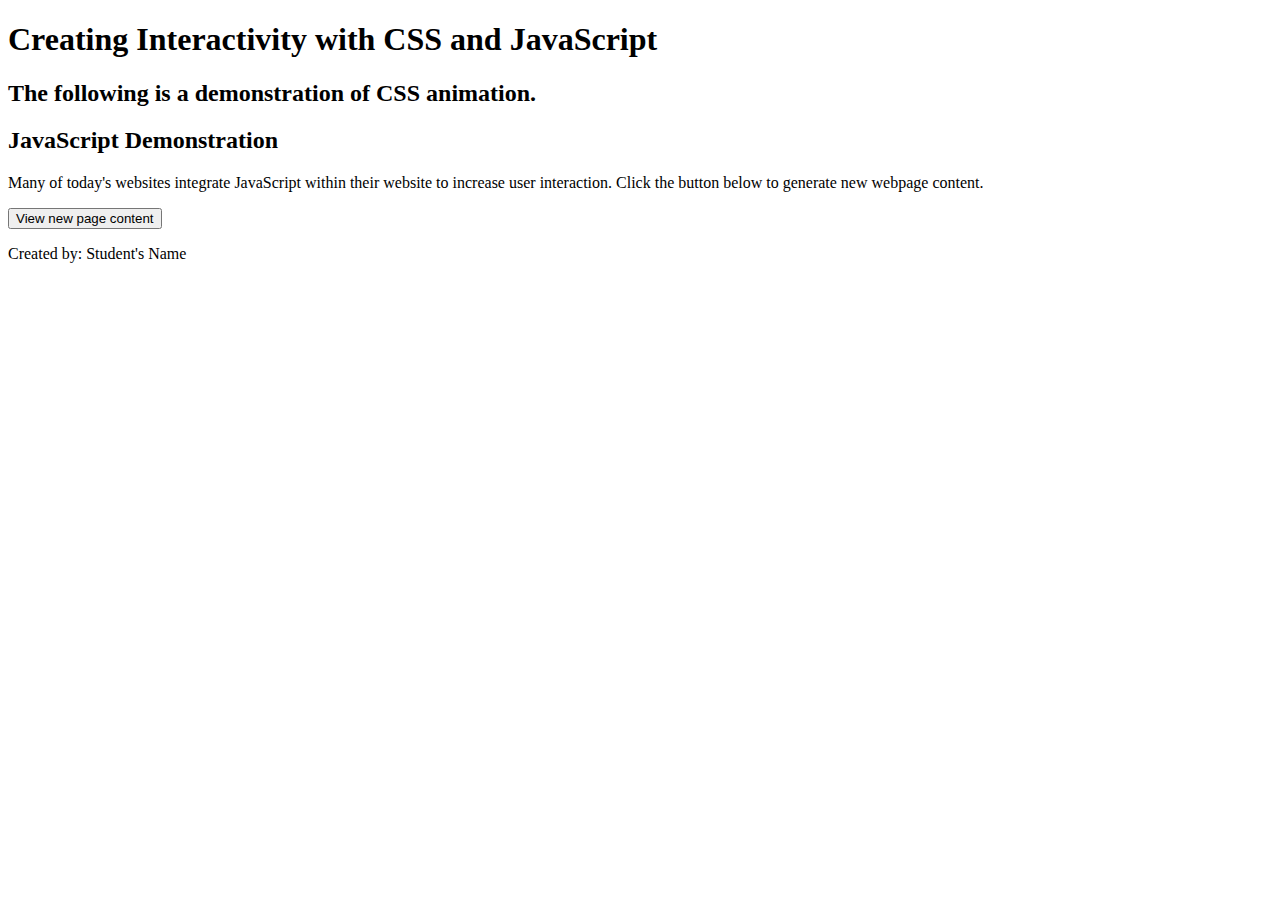
==== chapter10/chapter10/apply/index.html @ afc7883e "Add files via upload" ====
<!DOCTYPE html>
<!-- Student's Name, Today's Date -->
<html lang="en">
<head>
	<title>Chapter 10, Apply</title>
	<meta charset="utf-8">
	<link rel="stylesheet" href="">
</head>
<body>

	<div id="container">

        <header>
            <h1>Creating Interactivity with CSS and JavaScript</h1>
        </header>

        <main>
            <section>
                <h2>The following is a demonstration of CSS animation.</h2>
                <div class="square"></div>
            </section>
            
            <section>
                <h2>JavaScript Demonstration</h2>
                <p>Many of today's websites integrate JavaScript within their website to increase user interaction. Click the button below to generate new webpage content.</p>
                <button>View new page content</button>
                <p id="new"></p>
            </section>
        </main>

        <footer>
            <p>Created by: Student's Name</p>
        </footer>

	</div>
	    
</body>
</html>
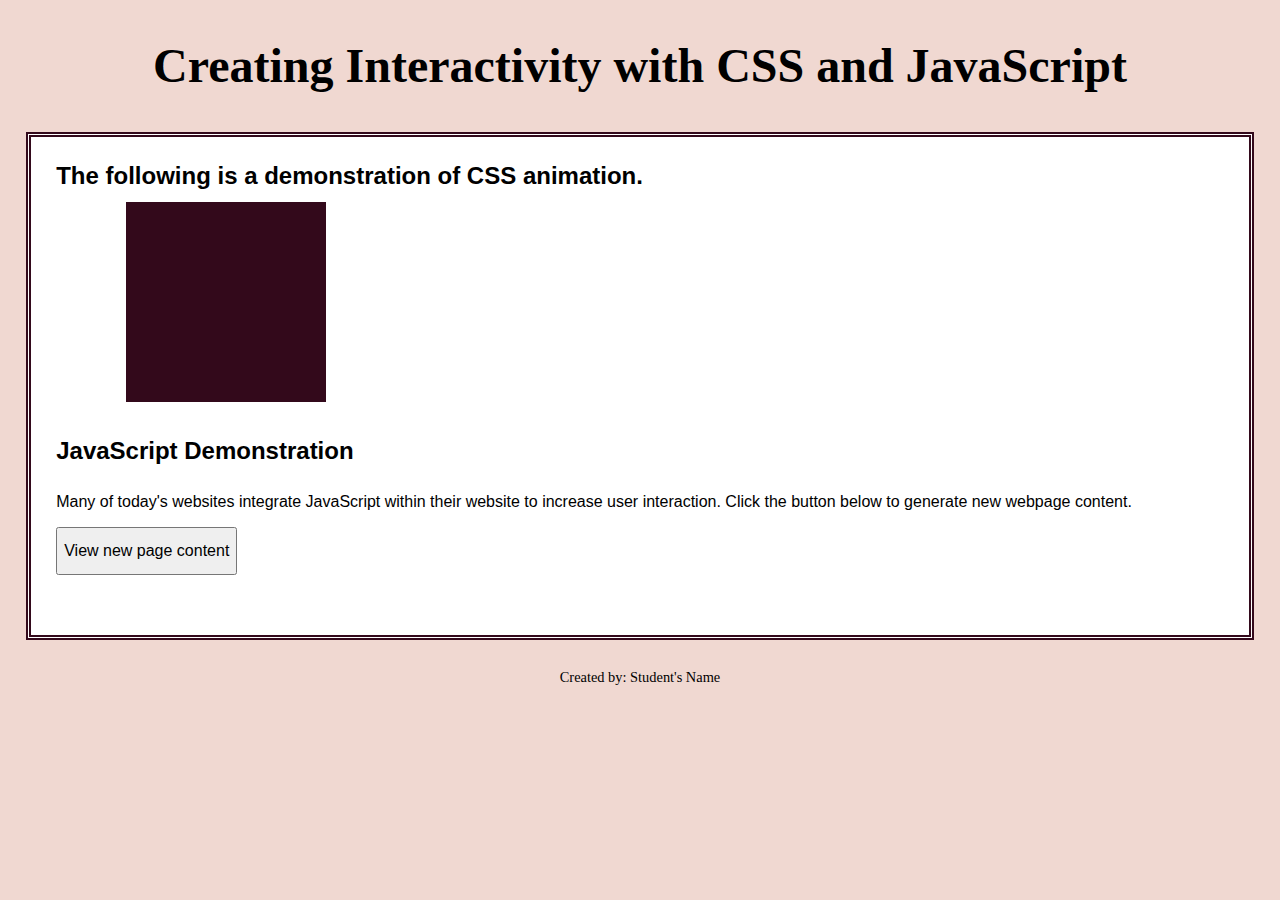
==== commit e12c5686: "l" ====
--- a/chapter10/chapter10/apply/index.html
+++ b/chapter10/chapter10/apply/index.html
@@ -1,10 +1,10 @@
 <!DOCTYPE html>
-<!-- Student's Name, Today's Date -->
+<!-- Student's Name: Joshua Abreu, Today's Date: 4/26/22 -->
 <html lang="en">
 <head>
 	<title>Chapter 10, Apply</title>
 	<meta charset="utf-8">
-	<link rel="stylesheet" href="">
+	<link rel="stylesheet" href="css/apply10.css ">
 </head>
 <body>
 
@@ -19,7 +19,7 @@
                 <h2>The following is a demonstration of CSS animation.</h2>
                 <div class="square"></div>
             </section>
-            
+
             <section>
                 <h2>JavaScript Demonstration</h2>
                 <p>Many of today's websites integrate JavaScript within their website to increase user interaction. Click the button below to generate new webpage content.</p>
@@ -33,6 +33,6 @@
         </footer>
 
 	</div>
-	    
+
 </body>
-</html>+</html>
--- a/chapter10/chapter10/apply/css/apply10.css
+++ b/chapter10/chapter10/apply/css/apply10.css
@@ -0,0 +1,74 @@
+/*
+    Student Name
+	File Name:
+	Current Date:
+*/
+
+/* CSS reset */
+body, header, main, section, footer, h1, h2 {
+    margin: 0;
+    padding: 0;
+    border: 0;
+}
+
+/* Style rule for body */
+body {
+	background-color: #f0d8d1;
+}
+
+
+/* Style rules for header */
+header {
+	padding: 3%;
+	text-align: center;
+	font-size: 1.5em;
+	font-weight: bold;
+}
+
+/* Style rules for main content area  */
+main {
+	font-family: Verdana, Arial, sans-serif;
+	font-size: 1em;
+	margin: 0 2%;
+	padding: 1em;
+	background-color: #fff;
+	border: 5px double #33091b;
+    padding: 2%;
+}
+
+h2 {
+    padding-bottom: 1%;
+}
+
+section {
+    margin-bottom: 3%;
+}
+
+button {
+    height: 3em;
+    font-size: 1em;
+}
+
+.square {
+    width: 200px;
+    height: 200px;
+    background-color: #33091b;
+    margin-left: 6%;
+}
+
+/* Animation */
+ @-webkit-keyframes color {
+ from { background-color: #fbdae9; }
+ to { background-color: #660b32; }
+ }
+ @keyframes color {
+ from { background-color: #fbdae9; }
+ to { background-color: #660b32; }
+ }
+ 
+/* Style rules for the footer */
+footer {
+	font-size: .90em;
+	text-align: center;
+	margin-top: 2em;
+}
